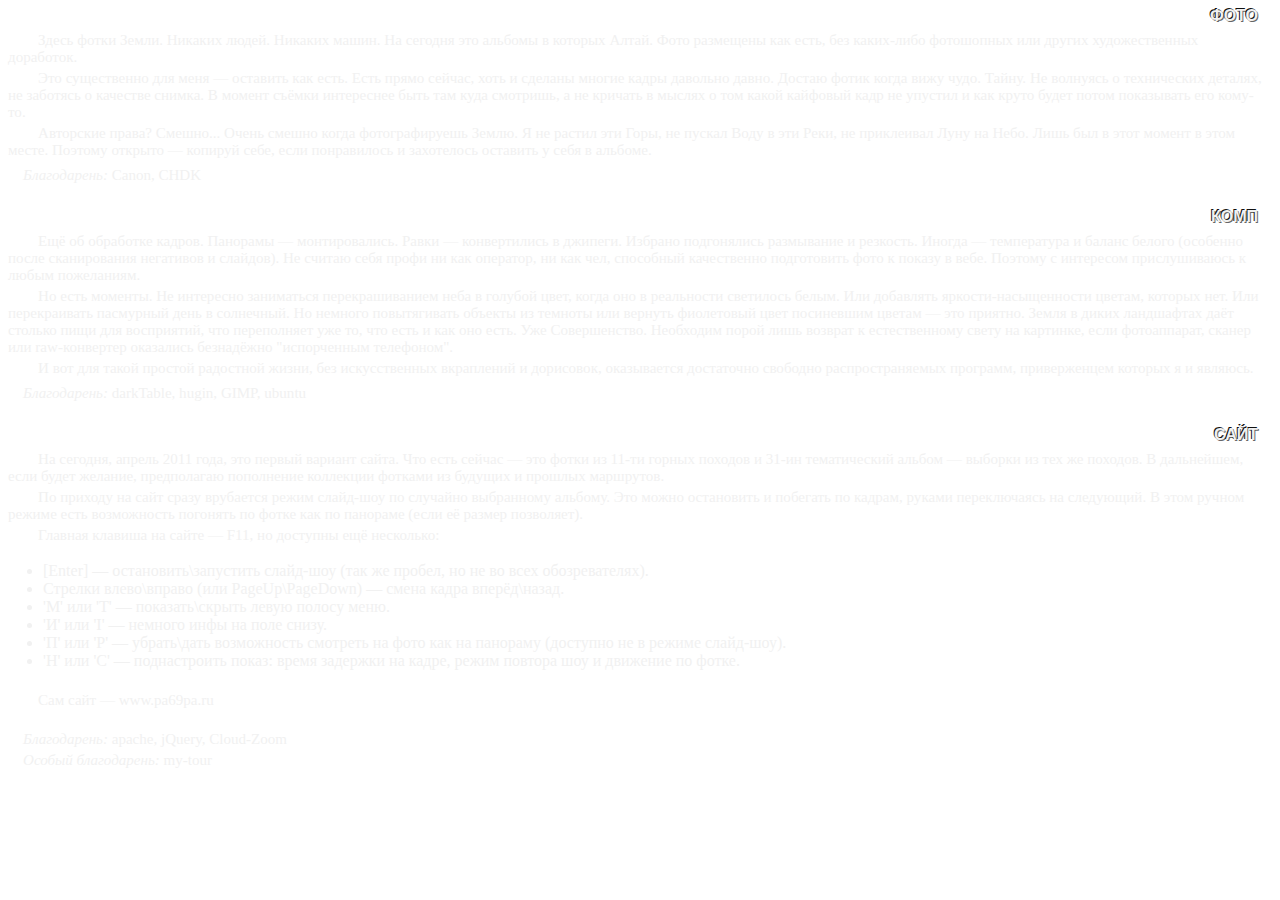
==== pa.html @ e9a9aa0b "Add files via upload" ====
<!DOCTYPE html>
<HTML>
<HEAD>
<title>Ф Любитель</title>
<meta name="keywords" content="фото алтай горы Земля мать"/>
<meta name="author" content="pa Чин"/>
<meta name="description" content="Фотографии природных ландшафтов"/>
<link rel="icon" href="img/favicon.png" type="image/png"/>
<link rel="stylesheet" href="lib/base.css" type="text/css"/>
</HEAD>
<BODY style="margin:2px 10px 5px 3px;"><a name="photo"></a>
<div class="sb ab">
<h2>ФОТО</h2>
<p>Здесь фотки Земли. Никаких людей. Никаких машин. На сегодня это альбомы в которых Алтай. Фото размещены как есть, без каких-либо фотошопных или других художественных доработок.</p>
<p>Это существенно для меня — оставить как есть. Есть прямо сейчас, хоть и сделаны многие кадры давольно давно. Достаю фотик когда вижу чудо. Тайну. Не волнуясь о технических деталях, не заботясь о качестве снимка. В момент съёмки интереснее быть там куда смотришь, а не кричать в мыслях о том какой кайфовый кадр не упустил и как круто будет потом показывать его кому-то.</p>
<p>Авторские права? Смешно... Очень смешно когда фотографируешь Землю. Я не растил эти Горы, не пускал Воду в эти Реки, не приклеивал Луну на Небо. Лишь был в этот момент в этом месте. Поэтому открыто — копируй себе, если понравилось и захотелось оставить у себя в альбоме.</p>
<p></p>
<p class="dar">
<i>Благодарень:</i> <a href="http://www.canon.ru">Canon</a>, <a href="http://chdk.clan.su">CHDK</a>
<br/><br/>
</p>
<a name="comp"></a>
</div>
<div class="sb ab">
<h2>КОМП</h2>
<p>Ещё об обработке кадров. Панорамы — монтировались. Равки — конвертились в джипеги. Избрано подгонялись размывание и резкость. Иногда — температура и баланс белого (особенно после сканирования негативов и слайдов). Не считаю себя профи ни как оператор, ни как чел, способный качественно подготовить фото к показу в вебе. Поэтому с интересом прислушиваюсь к любым пожеланиям.</p>
<p>Но есть моменты. Не интересно заниматься перекрашиванием неба в голубой цвет, когда оно в реальности светилось белым. Или добавлять яркости-насыщенности цветам, которых нет. Или перекраивать пасмурный день в солнечный. Но немного повытягивать объекты из темноты или вернуть фиолетовый цвет посиневшим цветам — это приятно. Земля в диких ландшафтах даёт столько пищи для восприятий, что переполняет уже то, что есть и как оно есть. Уже Совершенство. Необходим порой лишь возврат к естественному свету на картинке, если фотоаппарат, сканер или raw-конвертер оказались безнадёжно "испорченным телефоном".</p>
<p>И вот для такой простой радостной жизни, без искусственных вкраплений и дорисовок, оказывается достаточно свободно распространяемых программ, приверженцем которых я и являюсь.</p>
<p></p>
<p class="dar">
<i>Благодарень:</i> <a href="http://darktable.sourceforge.net">darkTable</a>, <a href="http://hugin.sourceforge.net">hugin</a>, <a href="http://www.gimp.ru">GIMP</a>, <a href="http://ubuntu.ru">ubuntu</a><br/><br/>
</p>
<a name="site"></a>
</div>
<div class="sb ab">
<h2>САЙТ</h2>
<p>На сегодня, апрель 2011 года, это первый вариант сайта. Что есть сейчас — это фотки из 11-ти горных походов и 31-ин тематический альбом — выборки из тех же походов. В дальнейшем, если будет желание, предполагаю пополнение коллекции фотками из будущих и прошлых маршрутов.</p>
<p>По приходу на сайт сразу врубается режим слайд-шоу по случайно выбранному альбому. Это можно остановить и побегать по кадрам, руками переключаясь на следующий. В этом ручном режиме есть возможность погонять по фотке как по панораме (если её размер позволяет).</p>
<p>Главная клавиша на сайте — F11, но доступны ещё несколько:<ul>
<li>[Enter] — остановить\запустить слайд-шоу (так же пробел, но не во всех обозревателях).</li>
<li>Стрелки влево\вправо (или PageUp\PageDown) — смена кадра вперёд\назад.</li>
<li>'М' или 'Т' — показать\скрыть левую полосу меню.</li>
<li>'И' или 'I' — немного инфы на поле снизу.</li>
<li>'П' или 'P' — убрать\дать возможность смотреть на фото как на панораму (доступно не в режиме слайд-шоу).</li>
<li>'Н' или 'C' — поднастроить показ: время задержки на кадре, режим повтора шоу и движение по фотке.</li></ul></p>
<p>Сам сайт — <a href="http://pa69pa.ru/">www.pa69pa.ru</a></p>
<br/>
<p class="dar">
<i>Благодарень:</i> <a href="http://www.apache.org">apache</a>, <a href="http://jquery.com">jQuery</a>, <a href="http://www.professorcloud.com">Cloud-Zoom</a>
</p>
<p class="dar">
<i>Особый благодарень:</i> <a href="http://my-tour.ru/">my-tour</a>
<br/><br/>
</p>
</div>
<p></p>
<script type="text/javascript"><!--
google_ad_client = "pub-4849964905134568";
/* 336x280, создано 11.04.11 */
google_ad_slot = "7485880022";
google_ad_width = 336;
google_ad_height = 280;
//-->
</script>
<script type="text/javascript"
src="http://pagead2.googlesyndication.com/pagead/show_ads.js">
</script>
</BODY>
</HTML>
---- lib/base.css ----
html,body,div,span,iframe,h1,h2,h3,h4,h5,h6,p,form,input,em,img,strong,sub,sup,b,i,table,tbody,tfoot,thead,tr,th,td{margin:0;padding:0;border:0;outline:0;font-size:100%;vertical-align:baseline;color:#f1f1f1;}
input{font-size:10px;color:#1e1e1e;cursor:pointer;}
label{cursor:pointer;}
a{text-decoration:none;color:#f1f1f1;}
a:hover{text-decoration:underline;}
p{padding:2px 5px;font-size:94%;text-indent:2em;}
.dar{text-indent:1em;}
h2{text-align:right;padding:5px 12px;font-family:sans-serif;font-weight:bolder;text-shadow: -1px -1px #111, 1px 1px #666;}
#tit{position:absolute;z-index:9999;width:1px;height:100%;left:0px;top:0px;background-color:black;}
#tool{width:22px;height:100%;left:0px;top:0px;border-right:2px outset buttonface;text-align:center;}
#cont{position:absolute;width:100%;height:100%;}
#img1{z-index:22;}
#img2{z-index:33;}
#vip{position:absolute;z-index:44;display:none;width:100%;height:100%;overflow:hidden;background-color:transparent;}
#pano{position:absolute;display:none;z-index:999;overflow:hidden;}
.view{position:absolute;width:100%;height:100%;overflow:hidden;background-color:black;}
.view img{position:absolute;}
.img1{left:200px;top:50px;width:700px;height:500px;border:1px solid green;}
.img2{left:700px;top:200px;width:800px;height:500px;border:1px solid blue;}
#ler{border-top:3px solid transparent;}
.rt{font-weight:bold;font-style:italic;}
.menucur{color:#e7a2a2;}
.menubut{cursor:pointer;}
.butno{cursor:default;}
.menu{position:absolute;display:none;z-index:9999;left:17px;padding:7px 22px;word-wrap:break-word;text-align:left;}
.sb{border-radius:5px;-moz-border-radius:5px;-webkit-border-radius:5px;-o-border-radius:5px;
box-shadow: 2px 2px 14px rgba(255,255,255,0.5);-moz-box-shadow: 2px 2px 14px rgba(255,255,255,0.5);-webkit-box-shadow: 2px 2px 14px rgba(255,255,255,0.5);}
.ab{background:transparent url(/img/grf.png);}
.pblock{border-radius:2px;-moz-border-radius:2px;-webkit-border-radius:2px;-o-border-radius:2px;}
.menu li{cursor:pointer;color:#f1f1f1;}
.menu li span{font-size:50%;font-family:sans-serif;word-wrap:break-word;}
#selmenu li{float:left;width:50%;word-wrap:normal;}
#infa{position:relative;display:none;z-index:9998;background-color:transparent;width:100%;height:76px;}
#itxt{position:absolute;left:0;top:0;width:95%;background-color:transparent;padding:3px;padding-left:33px;}
#itxt div{float:right;margin-left:30px;background-color:transparent;font-size:14px;}
#itxt i{background-color:transparent;}
#pa{float:left;}
#ya{position:absolute;display:none;z-index:99;width:40px;height:50px;background-color:transparent;margin-top:18px;}
#about{position:absolute;display:none;z-index:9999;width:363px;}
#cast{position:relative;display:none;z-index:88;background-color:transparent;width:380px;height:120px;}
#iman{position:absolute;left:0;top:0;width:95%;background-color:transparent;padding:3px;padding-left:33px;}
#slider{margin-right:28px;font-size:62.5%;}
.nst{margin-left:3em;}
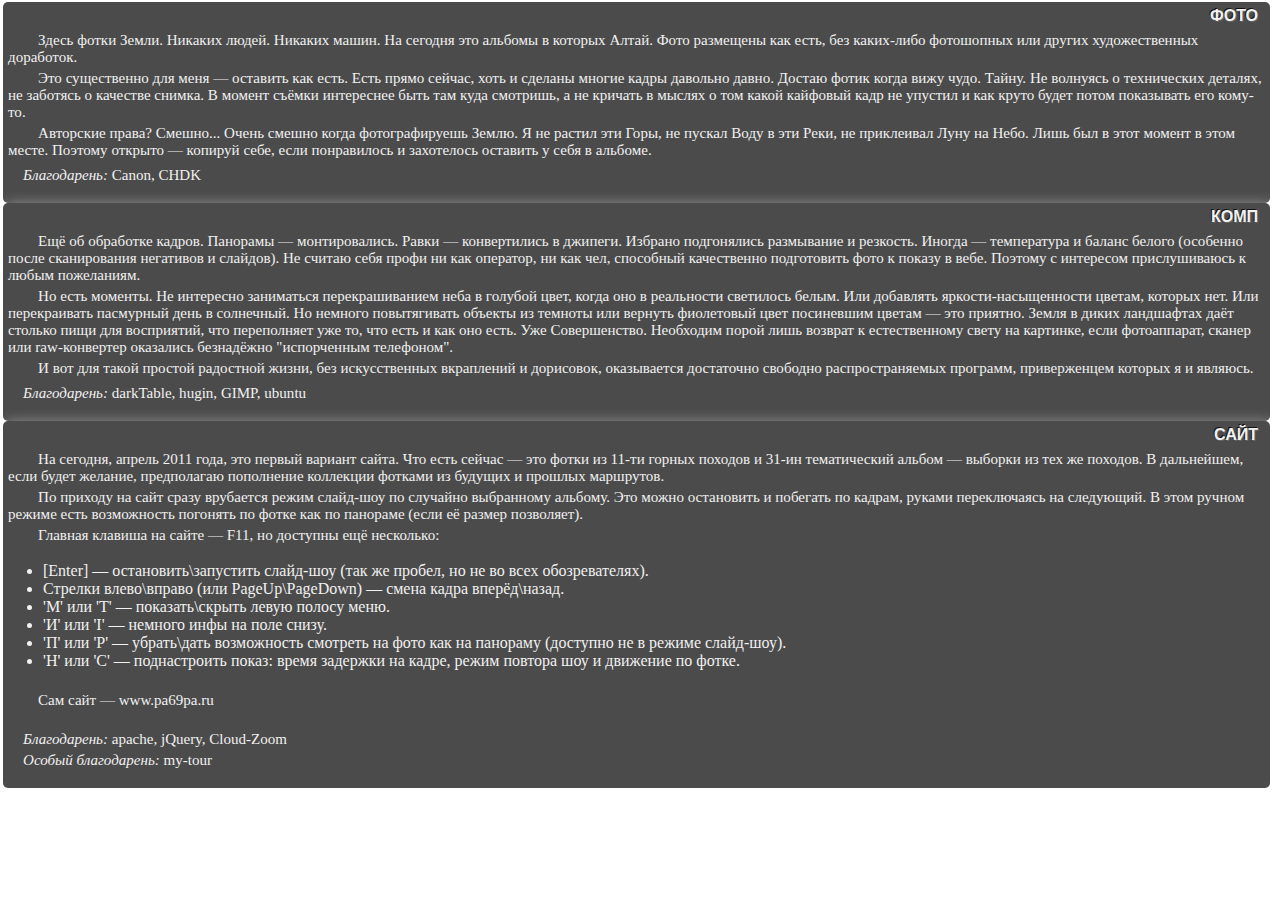
==== commit 16c6ac39: "Update pa.html" ====
--- a/pa.html
+++ b/pa.html
@@ -64,7 +64,7 @@
 //-->
 </script>
 <script type="text/javascript"
-src="http://pagead2.googlesyndication.com/pagead/show_ads.js">
+src="https://pagead2.googlesyndication.com/pagead/show_ads.js">
 </script>
 </BODY>
 </HTML>
